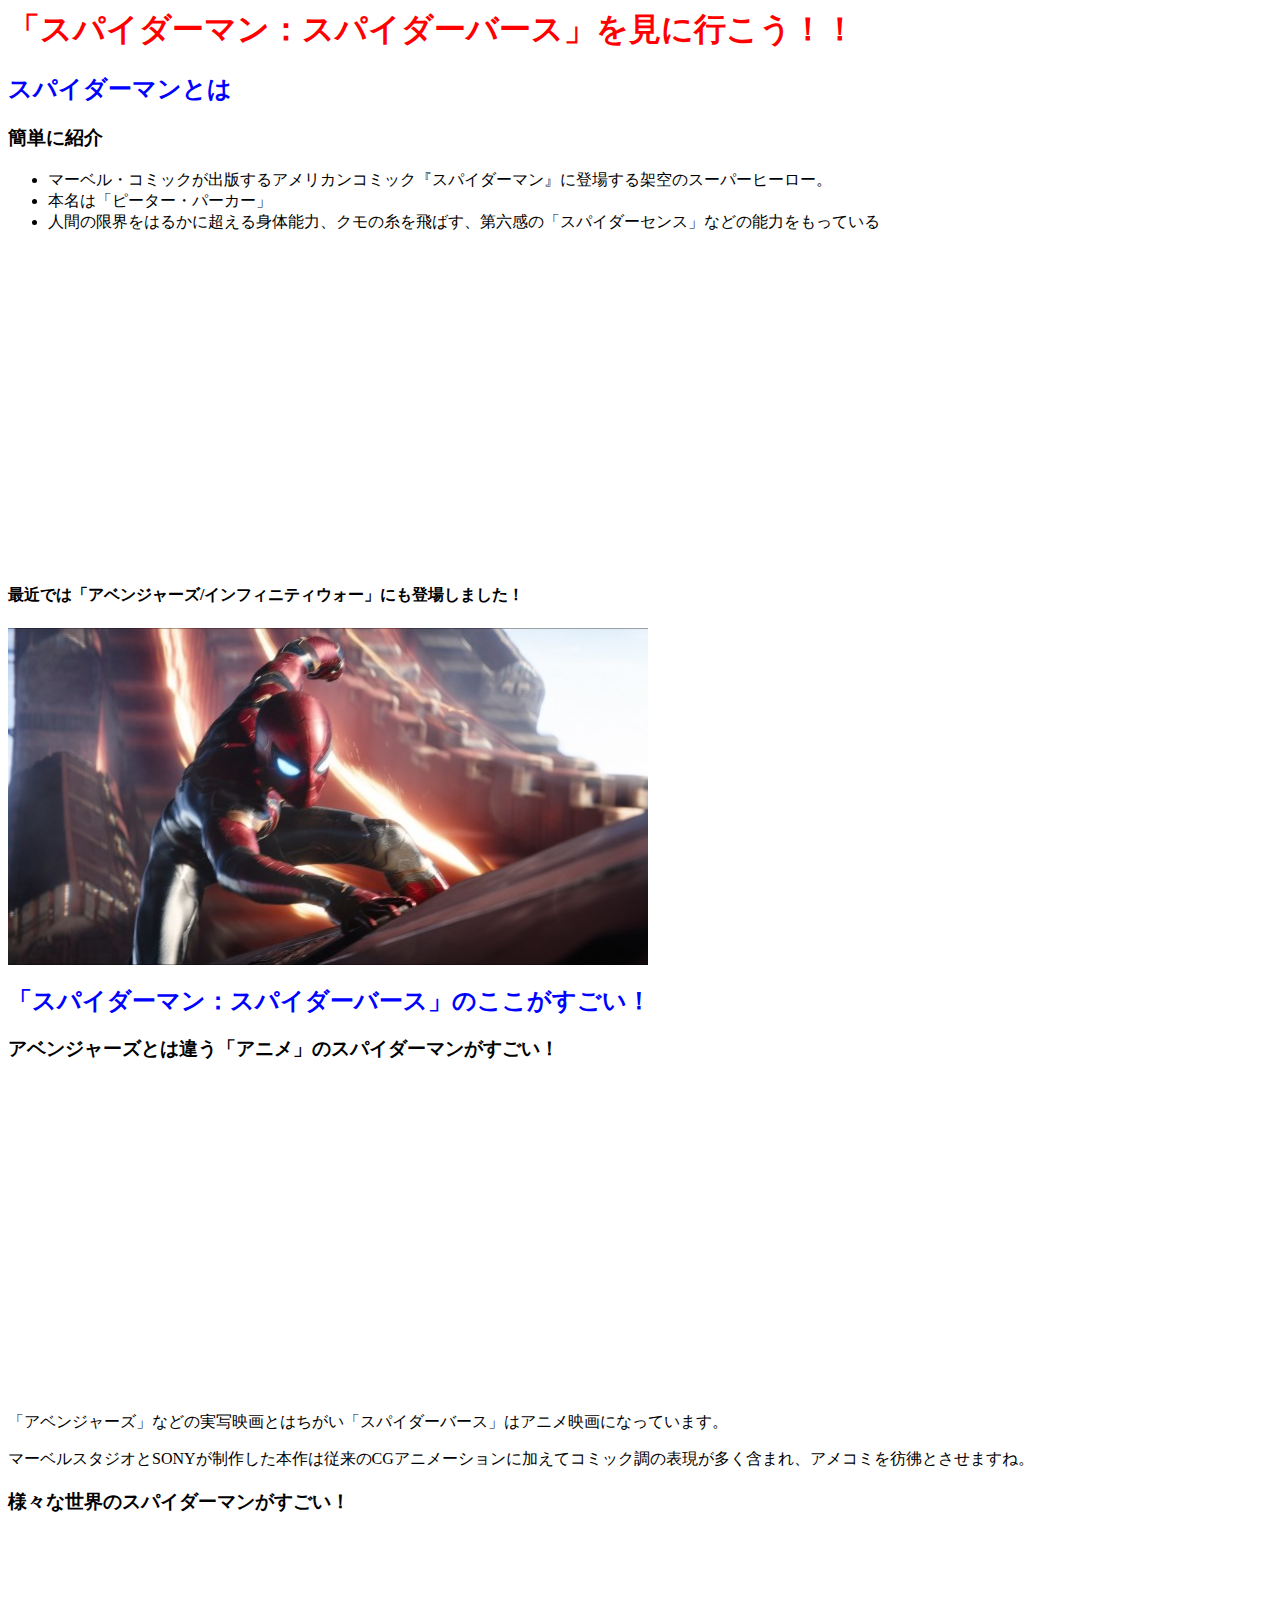
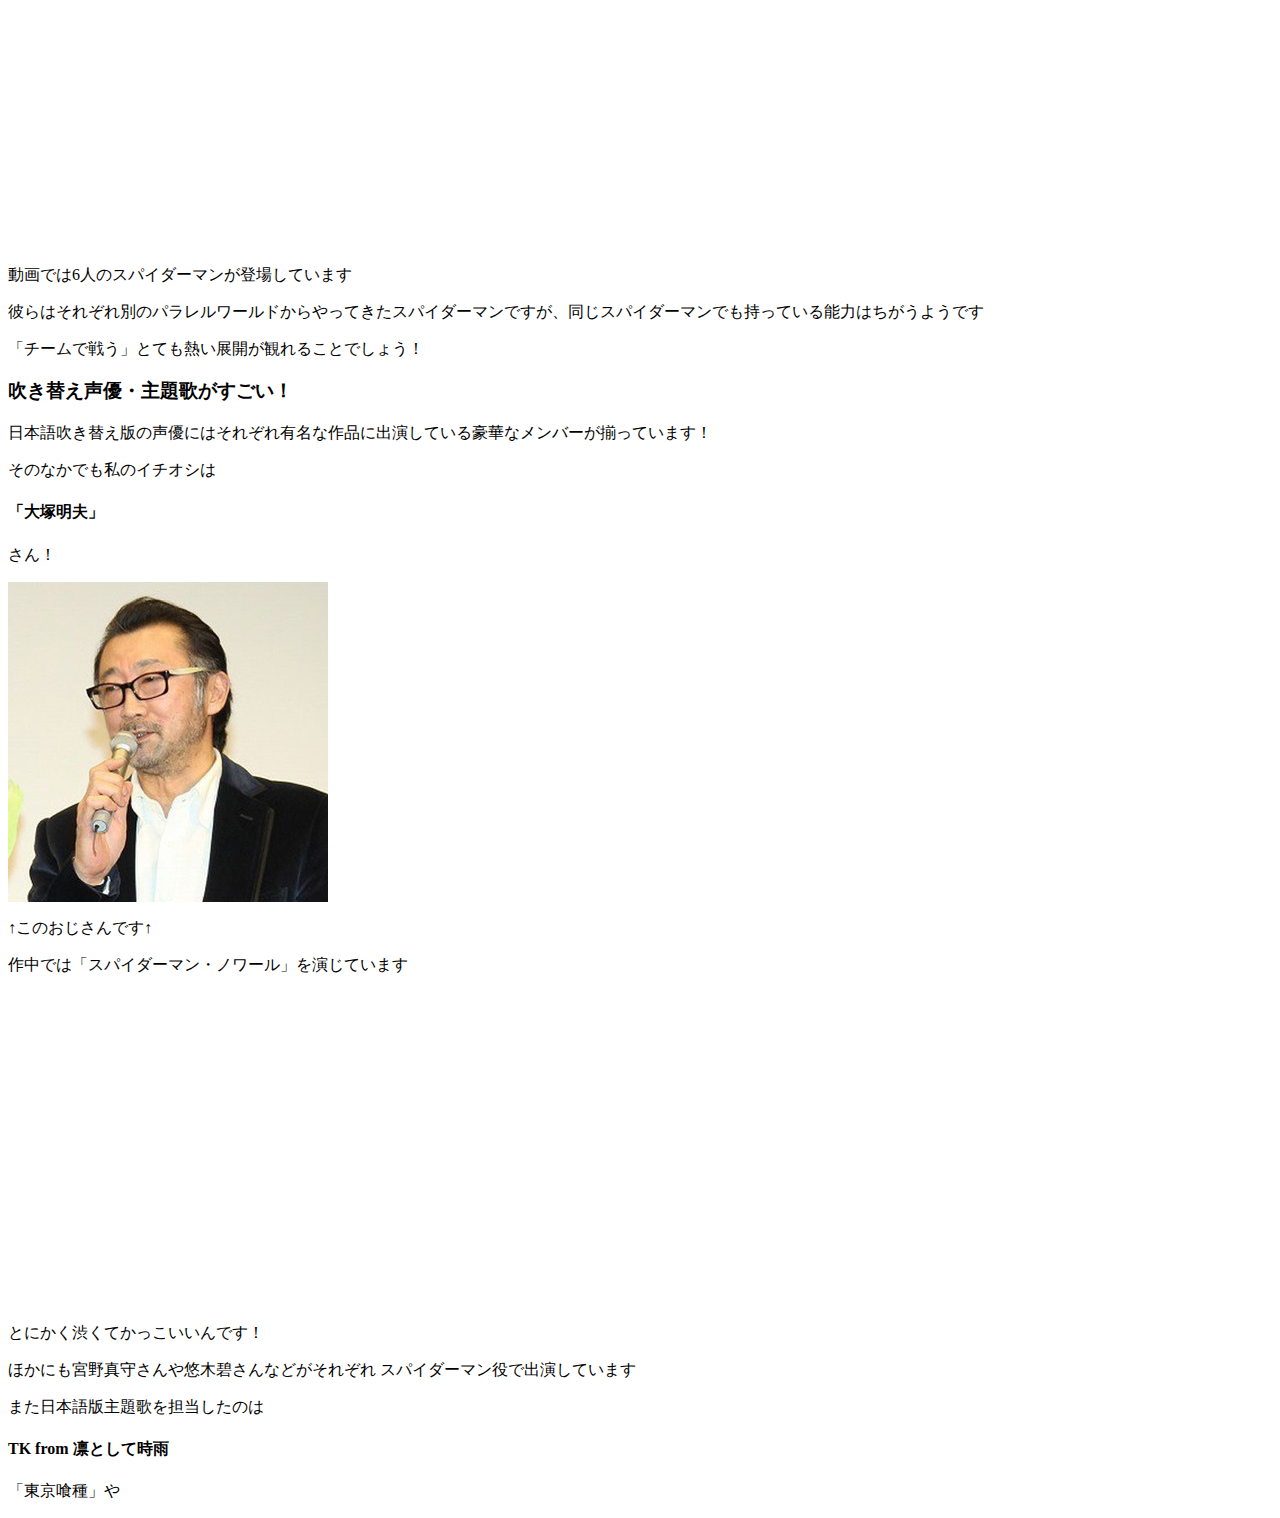
==== index.html @ 3e6848ad "Rename YEAH.html to index.html" ====
<head>
<link rel=stylesheet type=text/css href=style.css>
</head>

<body>

<h1>「スパイダーマン：スパイダーバース」を見に行こう！！</h1>

<h2>スパイダーマンとは</h2>
<h3>簡単に紹介</h3>
<ul>
<li>マーベル・コミックが出版するアメリカンコミック『スパイダーマン』に登場する架空のスーパーヒーロー。</li>
<li>本名は「ピーター・パーカー」</li>
<li>人間の限界をはるかに超える身体能力、クモの糸を飛ばす、第六感の「スパイダーセンス」などの能力をもっている
</ul>
<iframe width="560" height="315" src="https://www.youtube.com/embed/ykwEpvGWkbI" frameborder="0" allow="accelerometer; autoplay; encrypted-media; gyroscope; picture-in-picture" allowfullscreen></iframe>
<h4>最近では「アベンジャーズ/インフィニティウォー」にも登場しました！</h4>
<img src="spider.jpeg" alt=“すぱいだー” width=“560” height=“315”>

<h2>「スパイダーマン：スパイダーバース」のここがすごい！<h2>
<h3>アベンジャーズとは違う「アニメ」のスパイダーマンがすごい！</h3>
<iframe width="560" height="315" src="https://www.youtube.com/embed/rSfrXXthnuQ" frameborder="0" allow="accelerometer; autoplay; encrypted-media; gyroscope; picture-in-picture" allowfullscreen></iframe>
<p>「アベンジャーズ」などの実写映画とはちがい「スパイダーバース」はアニメ映画になっています。</p>
<p>マーベルスタジオとSONYが制作した本作は従来のCGアニメーションに加えてコミック調の表現が多く含まれ、アメコミを彷彿とさせますね。</p>

<h3>様々な世界のスパイダーマンがすごい！</h3>
<iframe width="560" height="315" src="https://www.youtube.com/embed/WYa1gVIDsRk" frameborder="0" allow="accelerometer; autoplay; encrypted-media; gyroscope; picture-in-picture" allowfullscreen></iframe>
<p>動画では6人のスパイダーマンが登場しています</p>
<p>彼らはそれぞれ別のパラレルワールドからやってきたスパイダーマンですが、同じスパイダーマンでも持っている能力はちがうようです</P>
<p>「チームで戦う」とても熱い展開が観れることでしょう！</p>

<h3>吹き替え声優・主題歌がすごい！</h3>
<p>日本語吹き替え版の声優にはそれぞれ有名な作品に出演している豪華なメンバーが揃っています！</p>
<p>そのなかでも私のイチオシは<h4>「大塚明夫」</h4>さん！</p>
<img src=akio.jpeg alt=“akio” width=“315” height=“315”>
<p>↑このおじさんです↑</p>
<p>作中では「スパイダーマン・ノワール」を演じています</p>
<iframe width="560" height="315" src="https://www.youtube.com/embed/6h-anyoAZgo" frameborder="0" allow="accelerometer; autoplay; encrypted-media; gyroscope; picture-in-picture" allowfullscreen></iframe>
<p>とにかく渋くてかっこいいんです！</p>

<p>ほかにも宮野真守さんや悠木碧さんなどがそれぞれ
スパイダーマン役で出演しています</p>

<p>また日本語版主題歌を担当したのは</P>
<h4>TK from 凛として時雨</h4>
<p>「東京喰種」や
</body>
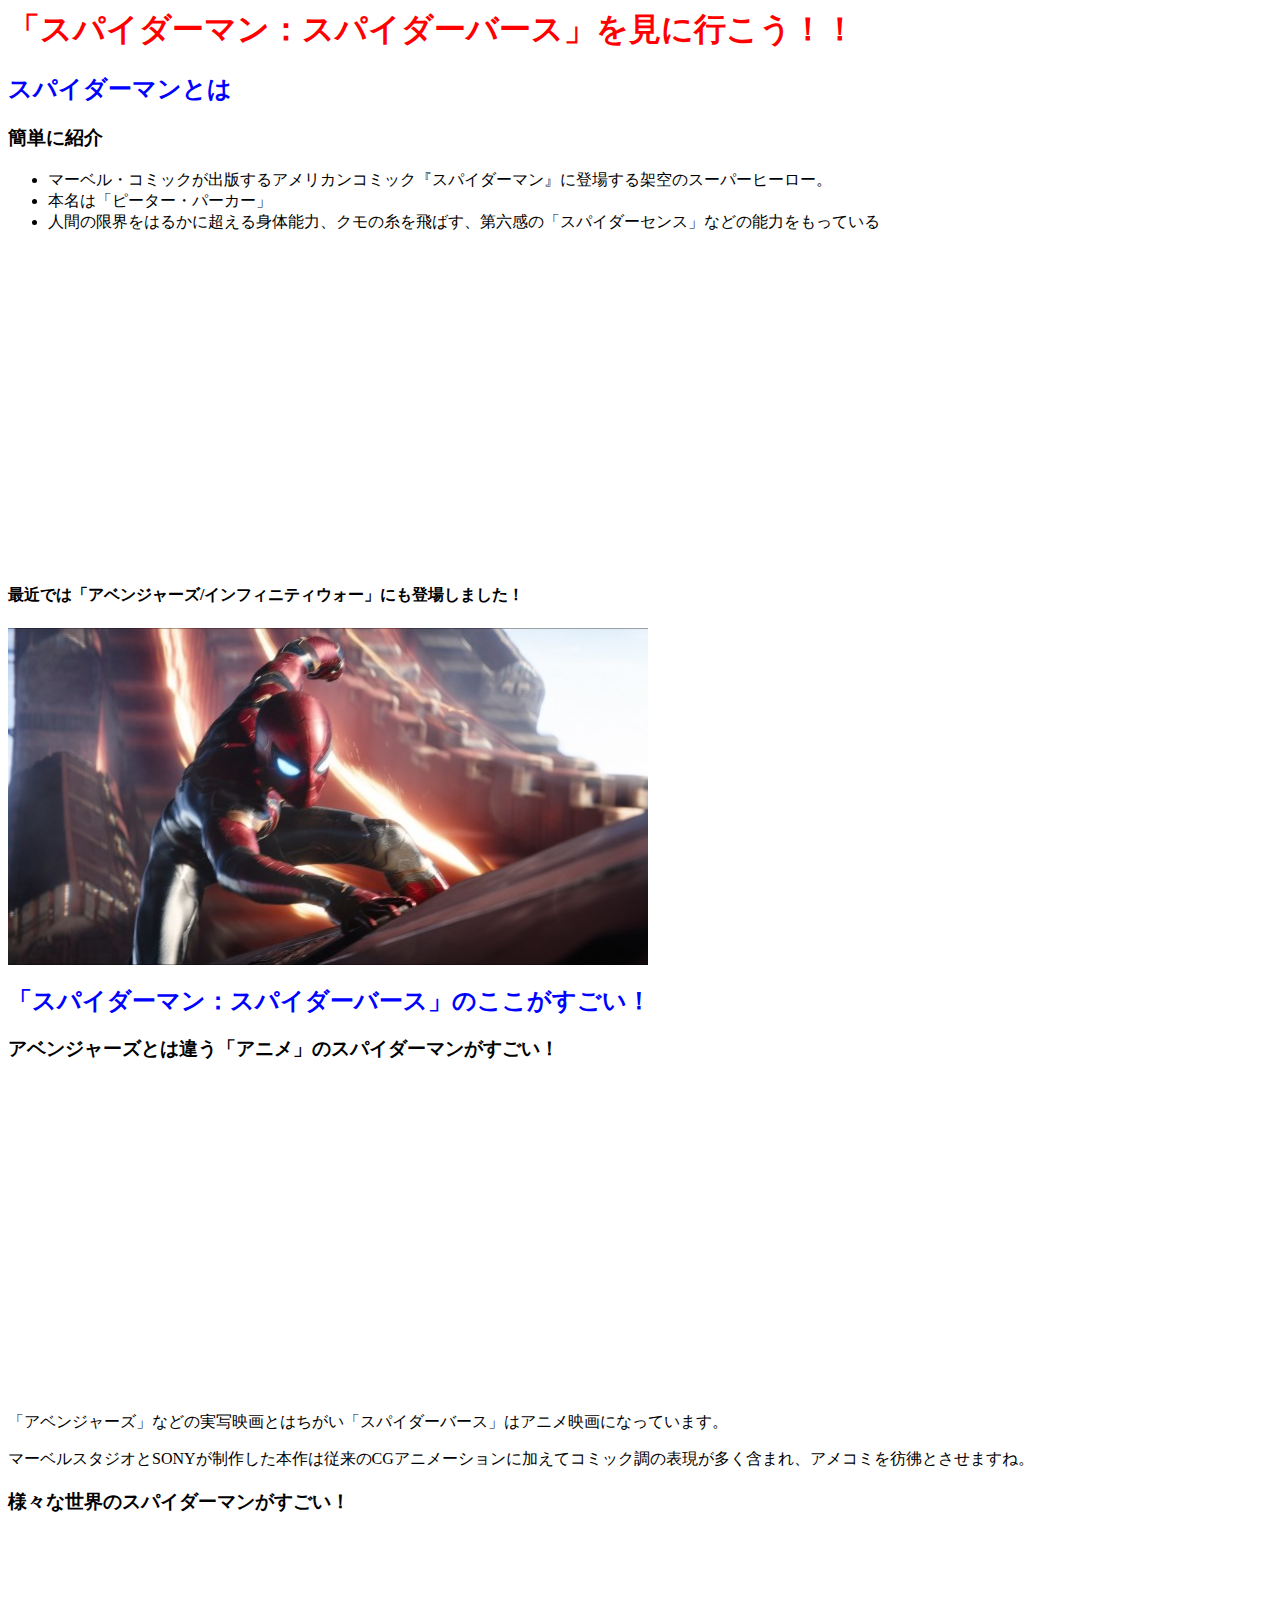
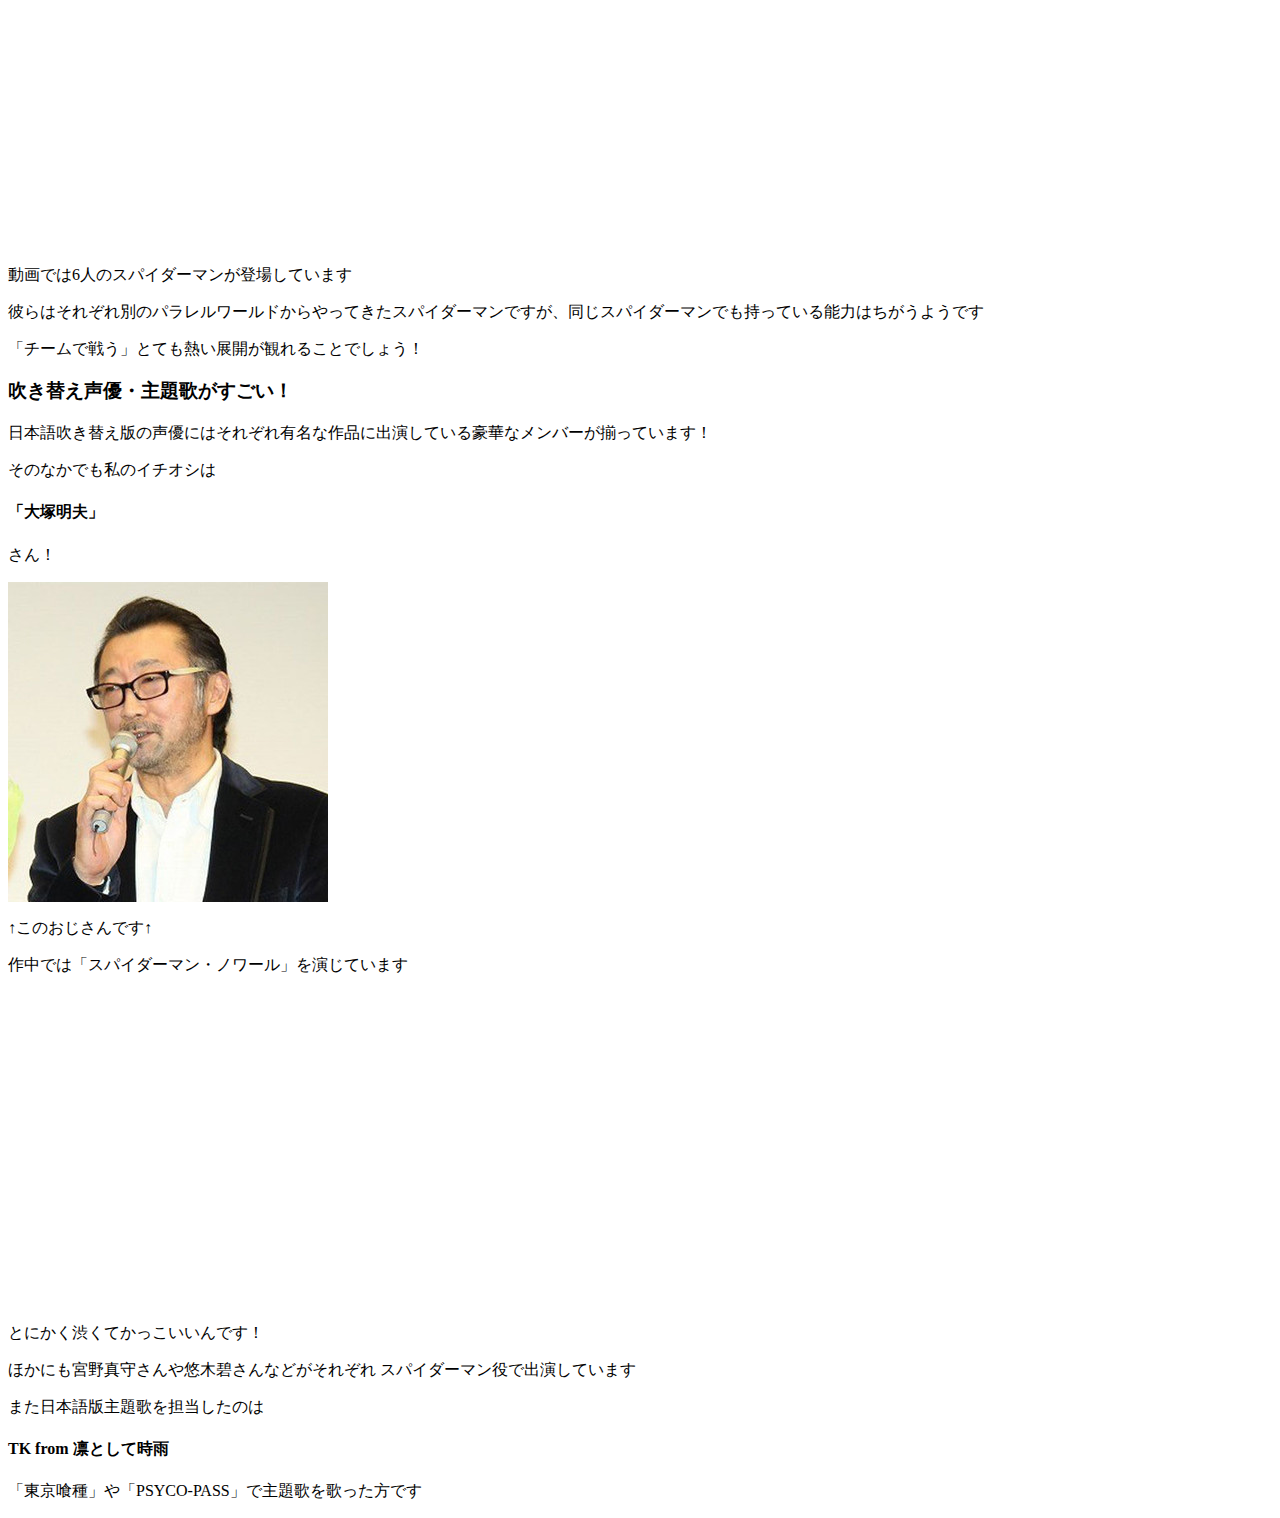
==== commit 90788794: "Add files via upload" ====
--- a/index.html
+++ b/index.html
@@ -43,5 +43,5 @@
 
 <p>また日本語版主題歌を担当したのは</P>
 <h4>TK from 凛として時雨</h4>
-<p>「東京喰種」や
-</body>
+<p>「東京喰種」や「PSYCO-PASS」で主題歌を歌った方です
+</body>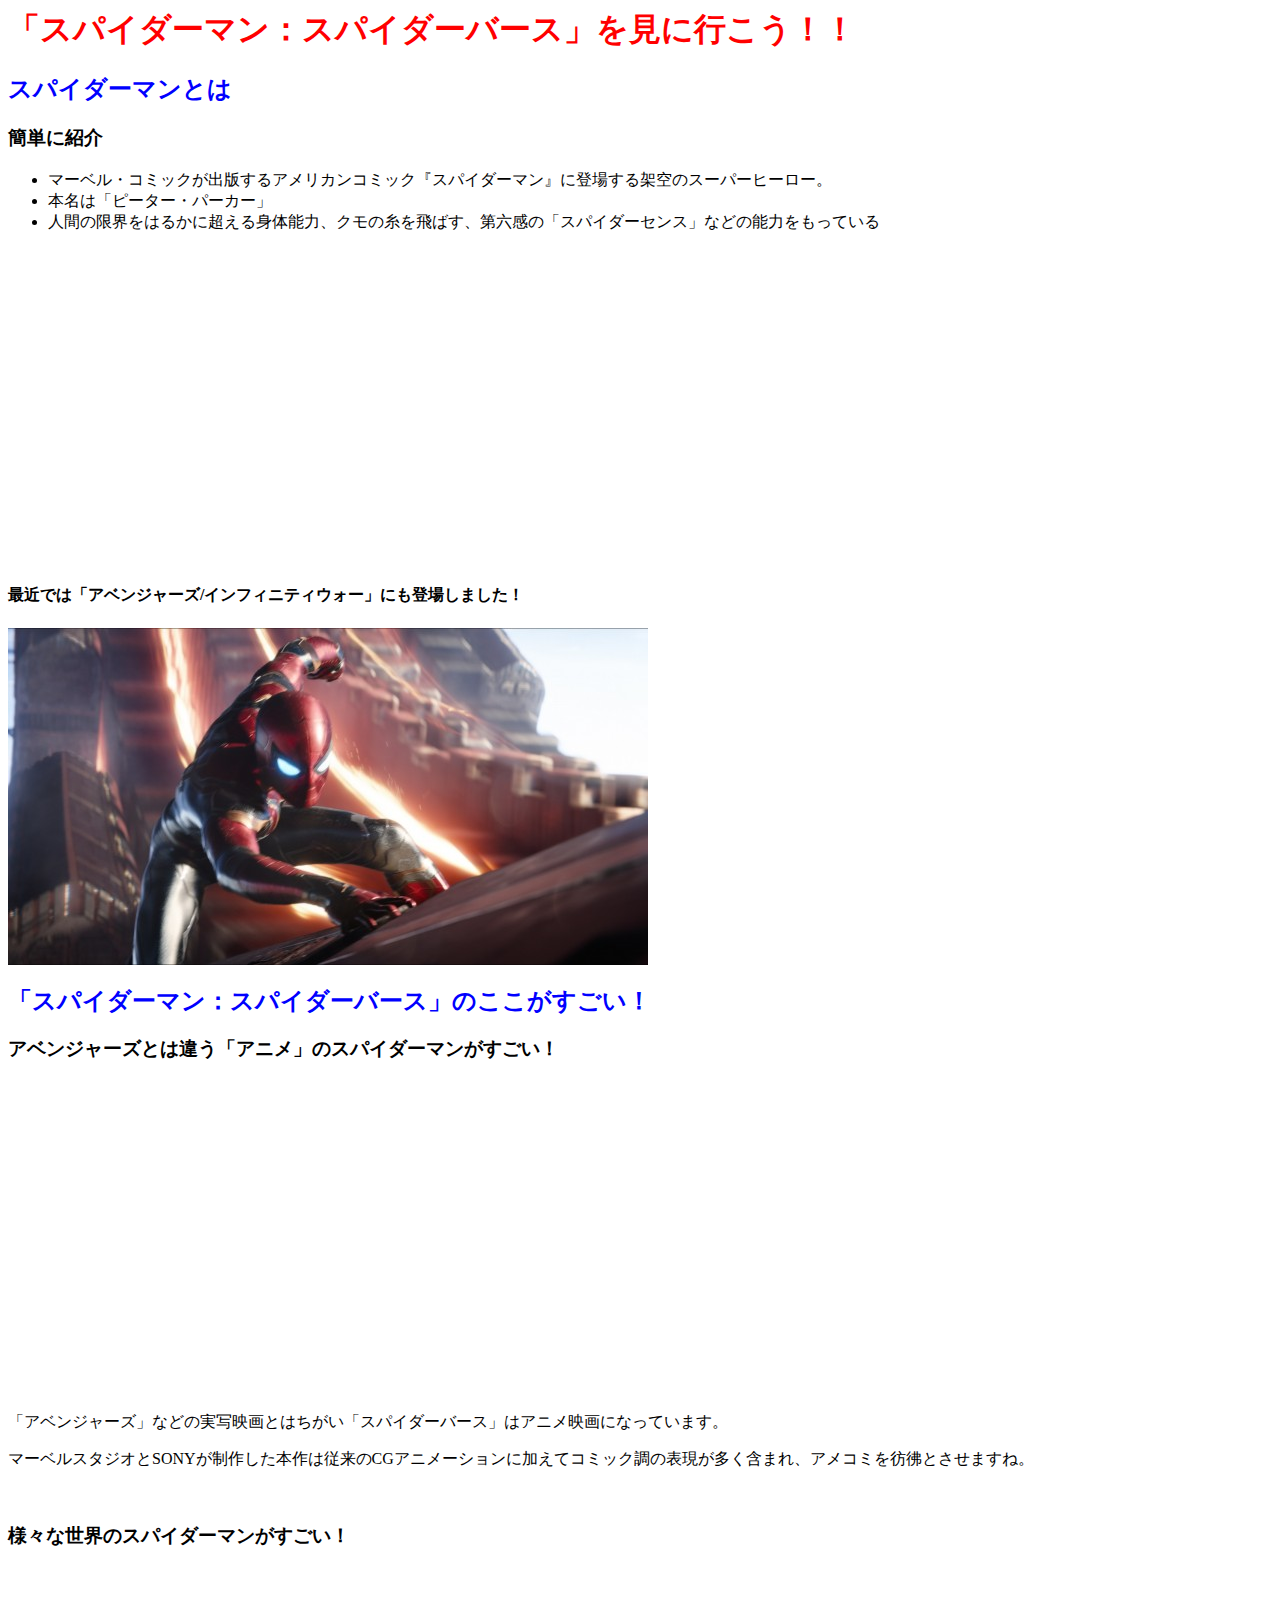
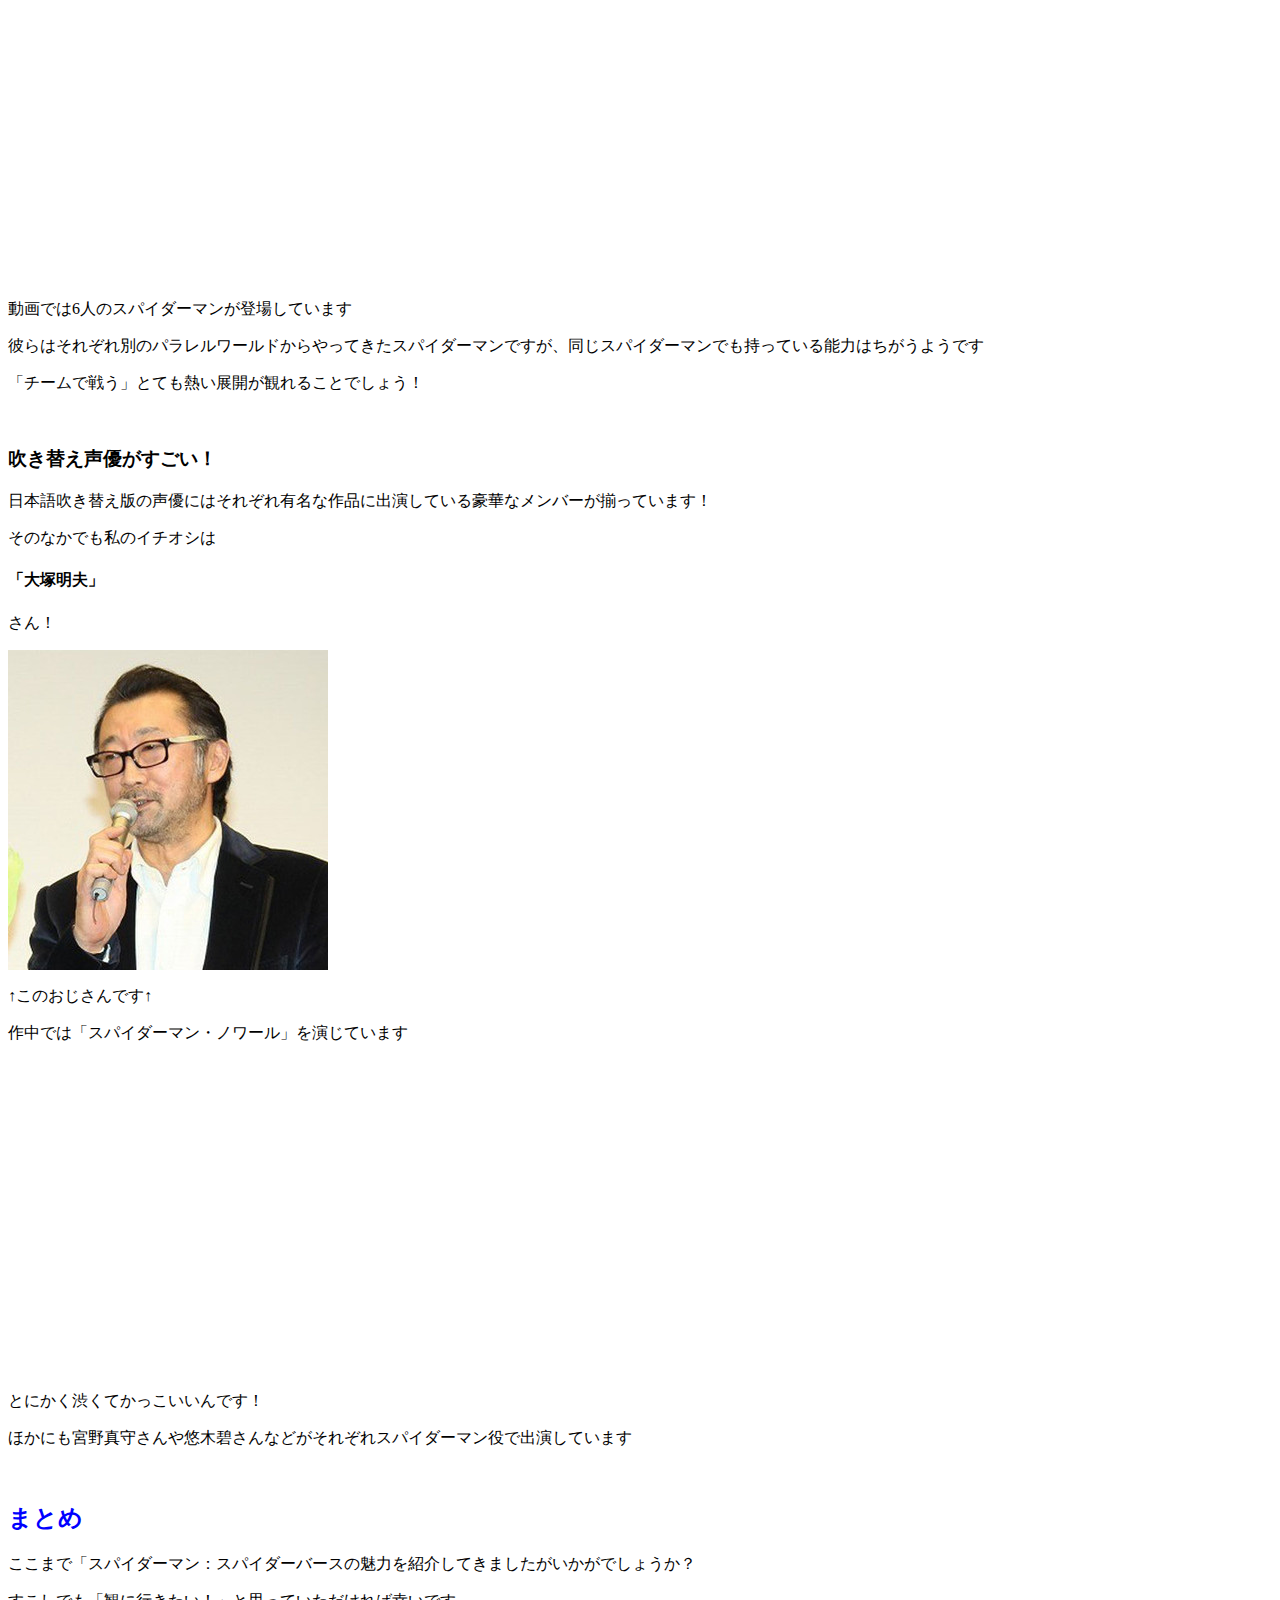
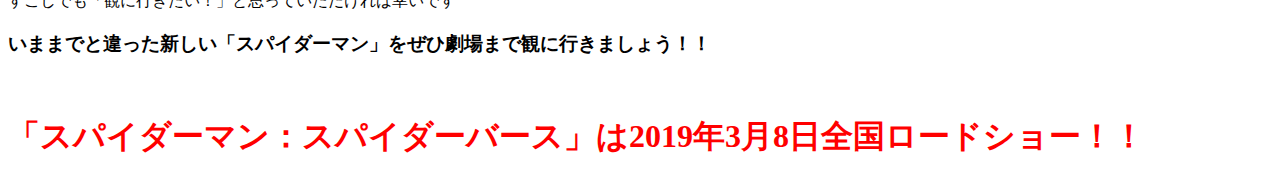
==== commit b271fc23: "Update index.html" ====
--- a/index.html
+++ b/index.html
@@ -17,19 +17,22 @@
 <h4>最近では「アベンジャーズ/インフィニティウォー」にも登場しました！</h4>
 <img src="spider.jpeg" alt=“すぱいだー” width=“560” height=“315”>
 
+  <br>
 <h2>「スパイダーマン：スパイダーバース」のここがすごい！<h2>
 <h3>アベンジャーズとは違う「アニメ」のスパイダーマンがすごい！</h3>
 <iframe width="560" height="315" src="https://www.youtube.com/embed/rSfrXXthnuQ" frameborder="0" allow="accelerometer; autoplay; encrypted-media; gyroscope; picture-in-picture" allowfullscreen></iframe>
 <p>「アベンジャーズ」などの実写映画とはちがい「スパイダーバース」はアニメ映画になっています。</p>
 <p>マーベルスタジオとSONYが制作した本作は従来のCGアニメーションに加えてコミック調の表現が多く含まれ、アメコミを彷彿とさせますね。</p>
 
+  <br>
 <h3>様々な世界のスパイダーマンがすごい！</h3>
 <iframe width="560" height="315" src="https://www.youtube.com/embed/WYa1gVIDsRk" frameborder="0" allow="accelerometer; autoplay; encrypted-media; gyroscope; picture-in-picture" allowfullscreen></iframe>
 <p>動画では6人のスパイダーマンが登場しています</p>
 <p>彼らはそれぞれ別のパラレルワールドからやってきたスパイダーマンですが、同じスパイダーマンでも持っている能力はちがうようです</P>
 <p>「チームで戦う」とても熱い展開が観れることでしょう！</p>
 
-<h3>吹き替え声優・主題歌がすごい！</h3>
+  <br>
+<h3>吹き替え声優がすごい！</h3>
 <p>日本語吹き替え版の声優にはそれぞれ有名な作品に出演している豪華なメンバーが揃っています！</p>
 <p>そのなかでも私のイチオシは<h4>「大塚明夫」</h4>さん！</p>
 <img src=akio.jpeg alt=“akio” width=“315” height=“315”>
@@ -37,11 +40,14 @@
 <p>作中では「スパイダーマン・ノワール」を演じています</p>
 <iframe width="560" height="315" src="https://www.youtube.com/embed/6h-anyoAZgo" frameborder="0" allow="accelerometer; autoplay; encrypted-media; gyroscope; picture-in-picture" allowfullscreen></iframe>
 <p>とにかく渋くてかっこいいんです！</p>
-
-<p>ほかにも宮野真守さんや悠木碧さんなどがそれぞれ
-スパイダーマン役で出演しています</p>
-
-<p>また日本語版主題歌を担当したのは</P>
-<h4>TK from 凛として時雨</h4>
-<p>「東京喰種」や「PSYCO-PASS」で主題歌を歌った方です
-</body>+<p>ほかにも宮野真守さんや悠木碧さんなどがそれぞれスパイダーマン役で出演しています</p>
+  
+  <br>
+  <h2>まとめ</h2>
+  <p>ここまで「スパイダーマン：スパイダーバースの魅力を紹介してきましたがいかがでしょうか？</p>
+  <p>すこしでも「観に行きたい！」と思っていただければ幸いです</p>
+  <h3>いままでと違った新しい「スパイダーマン」をぜひ劇場まで観に行きましょう！！</h3>
+  <br>
+  <h1>「スパイダーマン：スパイダーバース」は2019年3月8日全国ロードショー！！</h1>
+  
+</body>
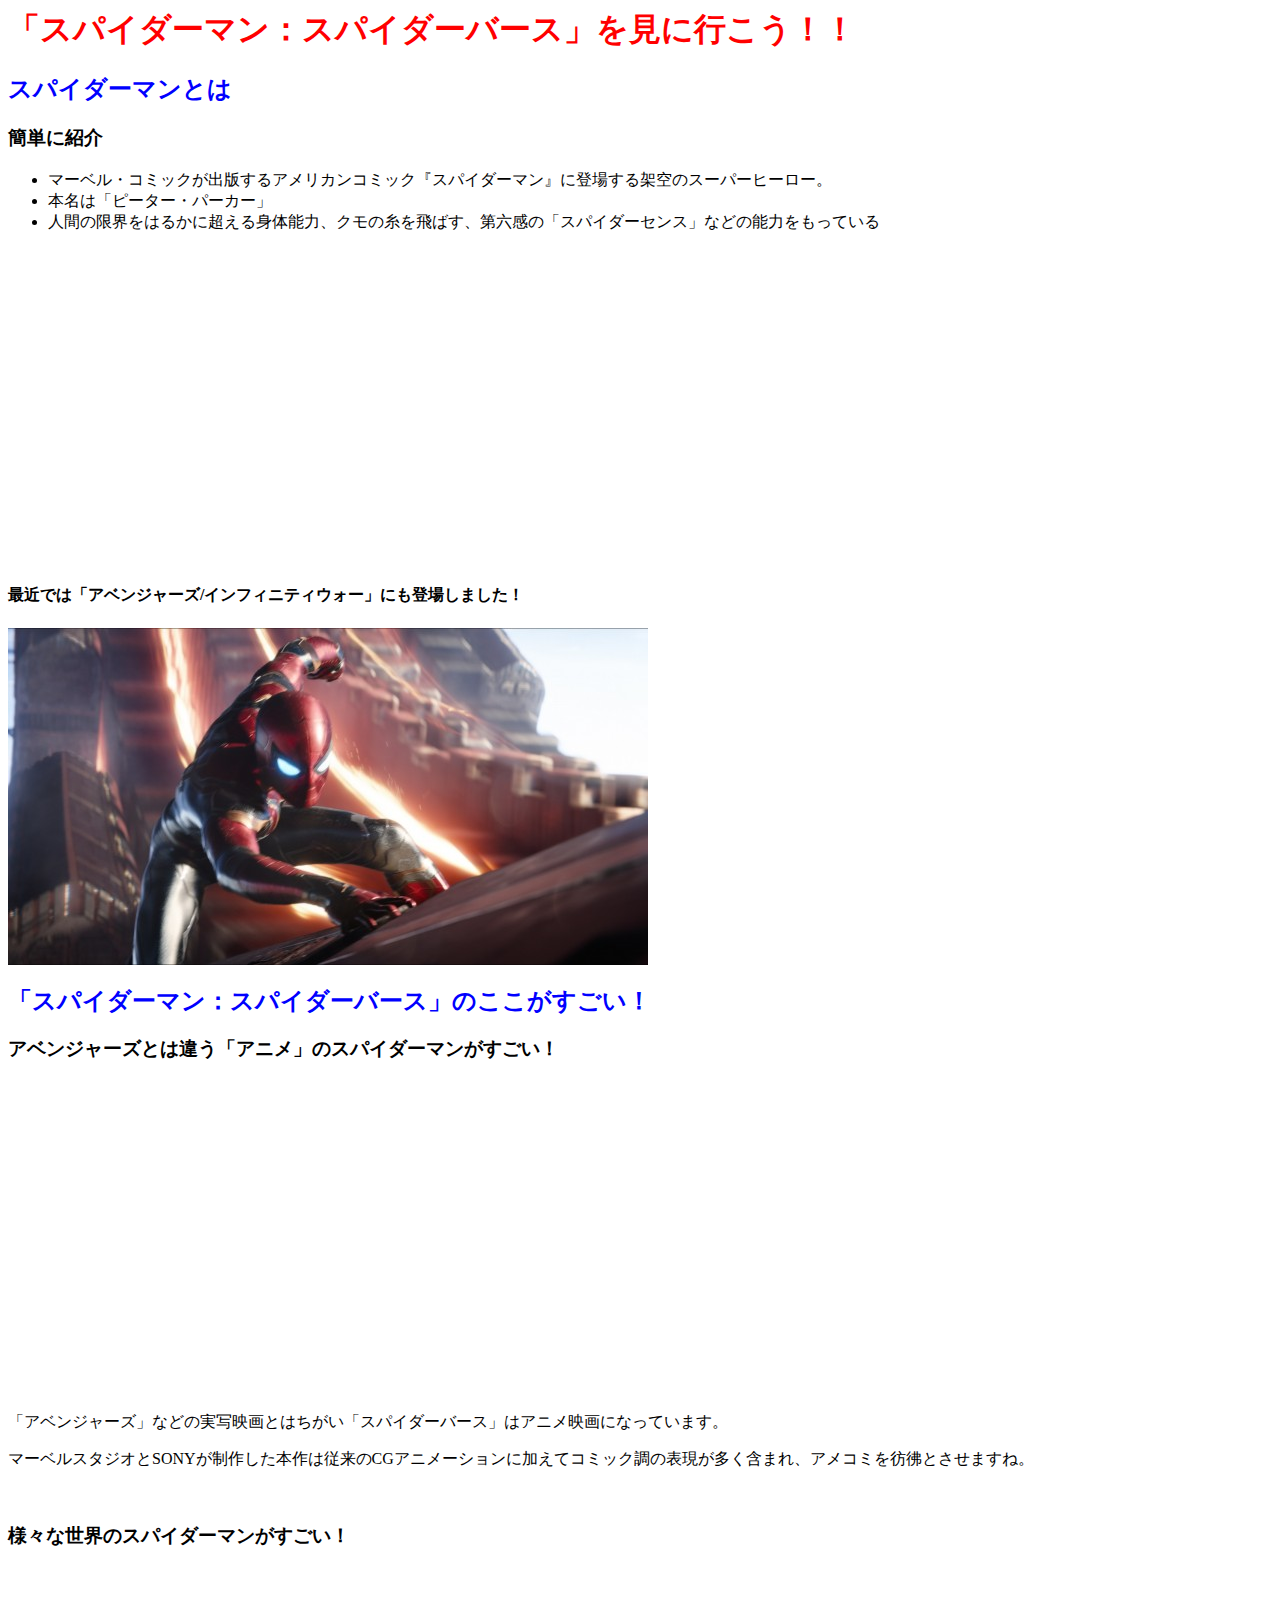
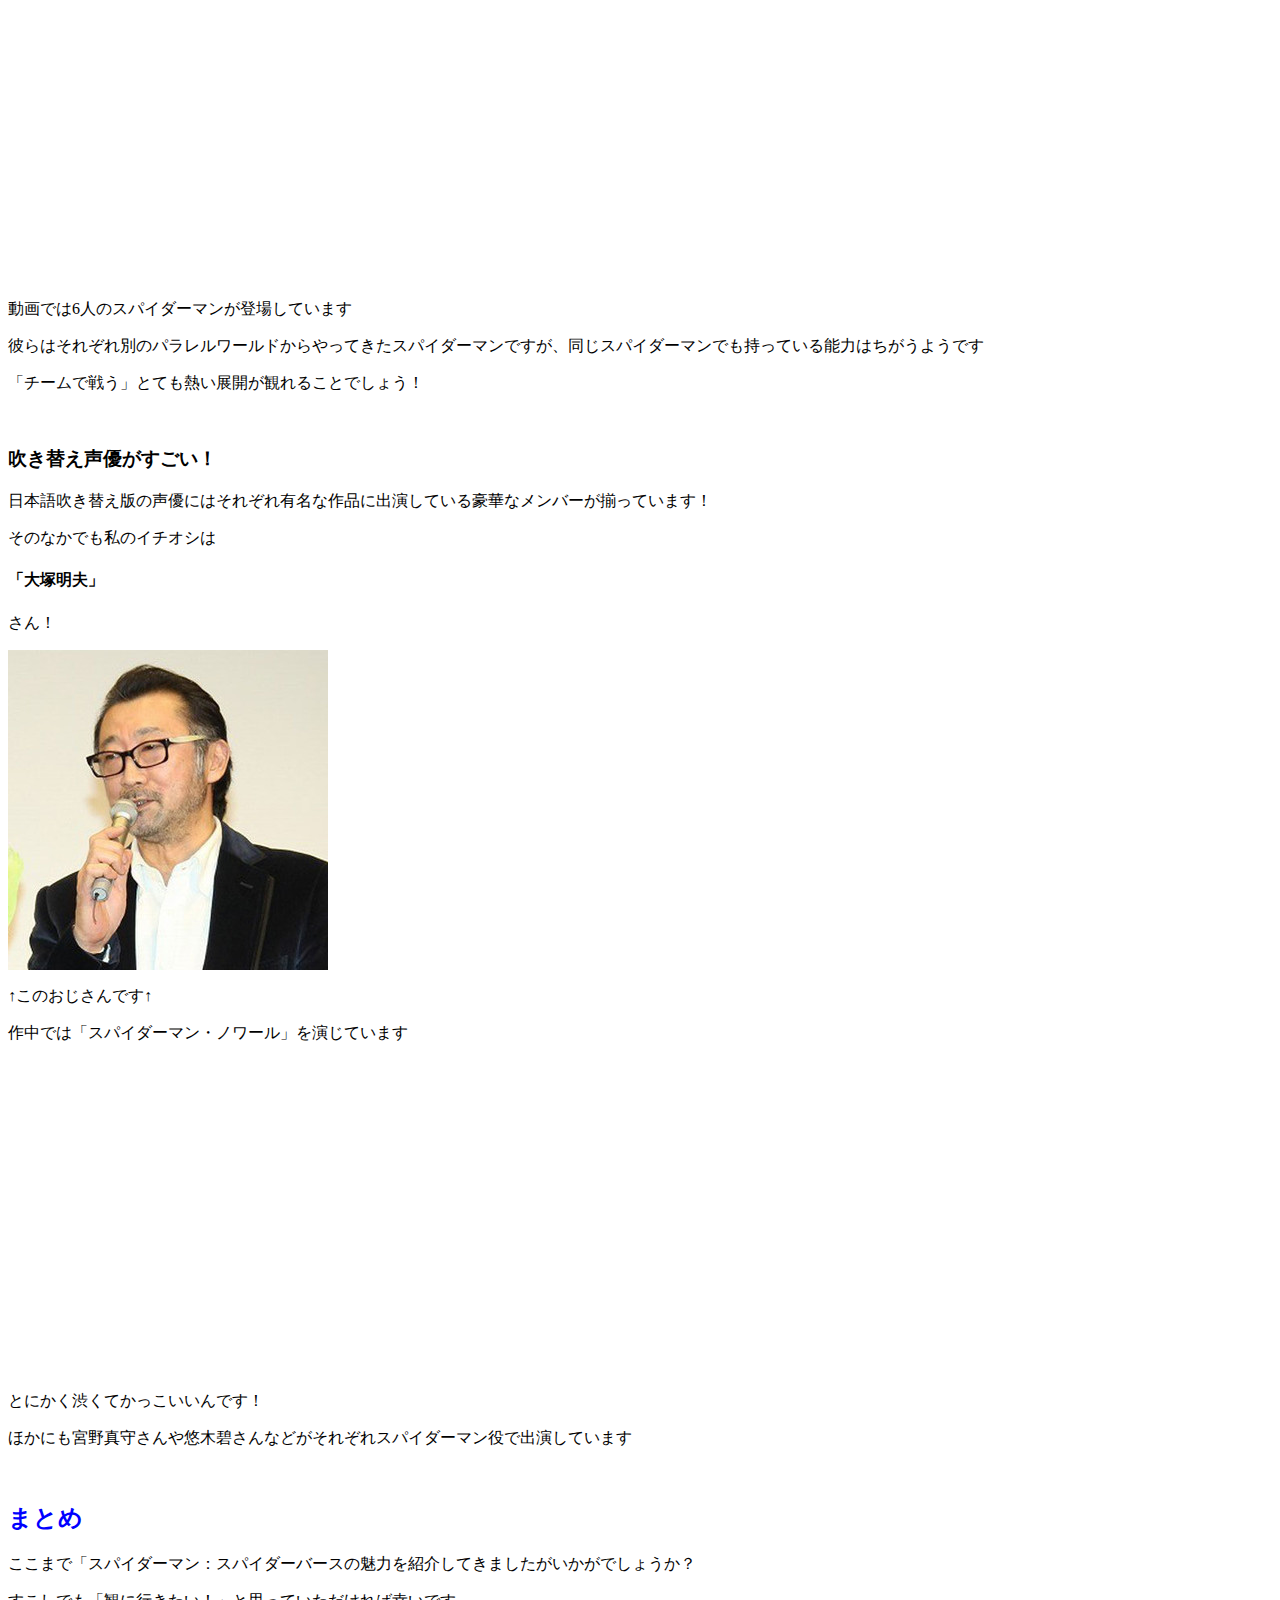
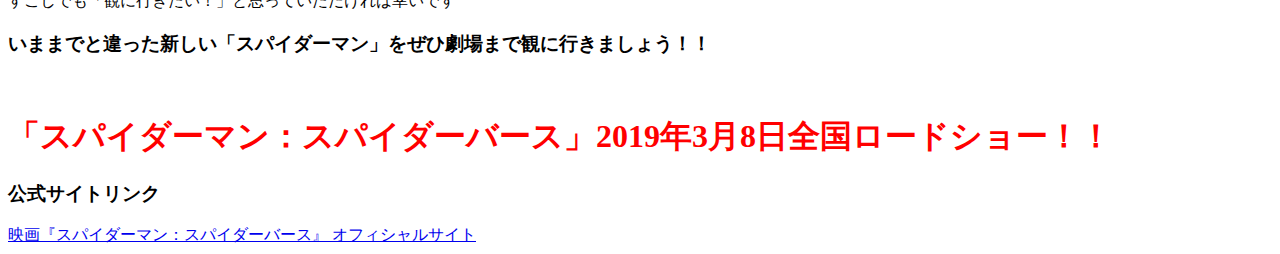
==== commit c682d61d: "Update index.html" ====
--- a/index.html
+++ b/index.html
@@ -17,13 +17,13 @@
 <h4>最近では「アベンジャーズ/インフィニティウォー」にも登場しました！</h4>
 <img src="spider.jpeg" alt=“すぱいだー” width=“560” height=“315”>
 
-  <br>
+  <p>
 <h2>「スパイダーマン：スパイダーバース」のここがすごい！<h2>
 <h3>アベンジャーズとは違う「アニメ」のスパイダーマンがすごい！</h3>
 <iframe width="560" height="315" src="https://www.youtube.com/embed/rSfrXXthnuQ" frameborder="0" allow="accelerometer; autoplay; encrypted-media; gyroscope; picture-in-picture" allowfullscreen></iframe>
 <p>「アベンジャーズ」などの実写映画とはちがい「スパイダーバース」はアニメ映画になっています。</p>
 <p>マーベルスタジオとSONYが制作した本作は従来のCGアニメーションに加えてコミック調の表現が多く含まれ、アメコミを彷彿とさせますね。</p>
-
+  </p>
   <br>
 <h3>様々な世界のスパイダーマンがすごい！</h3>
 <iframe width="560" height="315" src="https://www.youtube.com/embed/WYa1gVIDsRk" frameborder="0" allow="accelerometer; autoplay; encrypted-media; gyroscope; picture-in-picture" allowfullscreen></iframe>
@@ -48,6 +48,8 @@
   <p>すこしでも「観に行きたい！」と思っていただければ幸いです</p>
   <h3>いままでと違った新しい「スパイダーマン」をぜひ劇場まで観に行きましょう！！</h3>
   <br>
-  <h1>「スパイダーマン：スパイダーバース」は2019年3月8日全国ロードショー！！</h1>
+  <h1>「スパイダーマン：スパイダーバース」2019年3月8日全国ロードショー！！</h1>
+<h3>公式サイトリンク</h3>
+<a href=http://www.spider-verse.jp/site/>映画『スパイダーマン：スパイダーバース』  オフィシャルサイト </a>
   
 </body>
